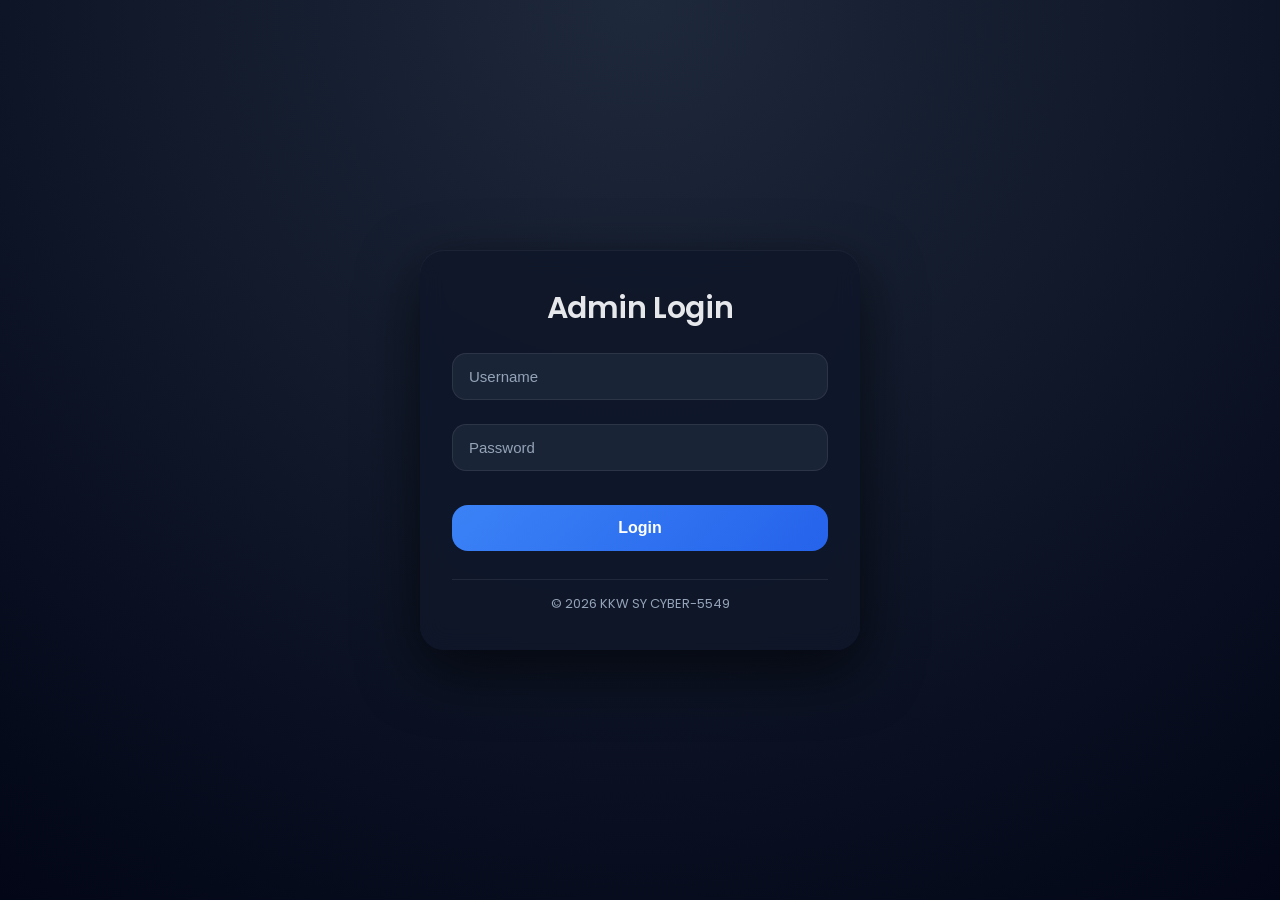
==== admin-login.html @ b3d492e0 "Initial Commit" ====
<!DOCTYPE html>
<html>
<head>
  <title>Admin Login</title>
  <link rel="stylesheet" href="css/style.css">
  <link href="https://fonts.googleapis.com/css2?family=Poppins:wght@400;500;600;700&display=swap" rel="stylesheet">
</head>
<body>

<div class="container">
  <h2>Admin Login</h2>
  <input id="adminUser" placeholder="Username">
  <input id="adminPass" type="password" placeholder="Password">
  <button onclick="login()">Login</button>
  <p id="error" class="error"></p>
  <div class="footer-text">
    © 2026 KKW SY CYBER-5549
  </div>
</div>

<script src="js/admin-login.js"></script></body>
</html>
---- css/style.css ----
/* ===== RESET ===== */
* {
  box-sizing: border-box;
}

/* ===== PAGE BACKGROUND ===== */
body {
  margin: 0;
  min-height: 100vh;
  font-family: system-ui, -apple-system, BlinkMacSystemFont,
               "Segoe UI", Roboto, Helvetica, Arial, sans-serif;
  background: radial-gradient(
    circle at top,
    #1e293b,
    #020617
  );
  display: flex;
  justify-content: center;
  align-items: center;
  color: #e5e7eb;
}

/* ===== CARD ===== */
.container {
  width: 440px;
  max-width: 92vw;
  background: rgba(15, 23, 42, 0.9);
  backdrop-filter: blur(12px);
  padding: 36px 32px;
  border-radius: 24px;
  box-shadow:
    0 20px 60px rgba(0, 0, 0, 0.6),
    inset 0 1px 0 rgba(255, 255, 255, 0.05);
}

/* ===== HEADINGS ===== */
h2 {
  font-family: "Poppins", system-ui, -apple-system, BlinkMacSystemFont,
               "Segoe UI", Roboto, Helvetica, Arial, sans-serif;
  font-size: 30px;
  font-weight: 600;
  letter-spacing: -0.4px;
  text-align: center;
  margin: 0 0 10px;
}

.subtitle {
  font-family: "Poppins", system-ui, sans-serif;
  font-size: 15px;
  font-weight: 500;
  color: #c7d2fe;
  text-align: center;
  margin-bottom: 28px;
}

/* ===== INPUTS & SELECT ===== */
input,
select {
  width: 100%;
  padding: 14px 16px;
  margin: 12px 0;
  border-radius: 14px;
  border: 1px solid rgba(255, 255, 255, 0.08);
  background: rgba(30, 41, 59, 0.8);
  color: #e5e7eb;
  font-size: 15px;
  outline: none;
}

input::placeholder {
  color: #94a3b8;
}

input:focus,
select:focus {
  border-color: #60a5fa;
}

/* ===== BUTTON ===== */
button {
  width: 100%;
  padding: 14px;
  margin-top: 22px;
  border-radius: 16px;
  border: none;
  background: linear-gradient(
    135deg,
    #3b82f6,
    #2563eb
  );
  color: white;
  font-size: 16px;
  font-weight: 600;
  cursor: pointer;
  transition: transform 0.15s ease, box-shadow 0.15s ease;
}

button:hover {
  transform: translateY(-1px);
}


button:active {
  transform: scale(0.98);
}

/* ===== QUIZ OPTIONS ===== */
ul {
  padding: 0;
  margin: 20px 0;
}

li {
  list-style: none;
  padding: 16px;
  margin: 12px 0;
  background: rgba(30, 41, 59, 0.85);
  border-radius: 16px;
  border: 1px solid rgba(255, 255, 255, 0.08);
  cursor: pointer;
  font-size: 15px;
  transition: background 0.2s ease, border 0.2s ease;
}

li:hover {
  background: rgba(51, 65, 85, 0.9);
}

li.selected {
  background: rgba(37, 99, 235, 0.25);
  border: 2px solid #3b82f6;
}

/* ===== META TEXT ===== */
#progress {
  font-size: 13px;
  color: #94a3b8;
  text-align: center;
}

/* ===== ERRORS ===== */
.error {
  color: #fca5a5;
  font-size: 13px;
  margin-top: 8px;
  text-align: center;
}

/* ===== ADMIN LINK ===== */
.admin-link {
  margin-top: 20px;
  text-align: center;
  font-size: 13px;
  color: #93c5fd;
  cursor: pointer;
  text-decoration: underline;
}

/* ===== LEADERBOARD ===== */
#tabs {
  margin-bottom: 14px;
  text-align: center;
}

#tabs button {
  width: auto;
  padding: 8px 18px;
  margin: 4px;
  font-size: 14px;
  border-radius: 999px;
  background: rgba(51, 65, 85, 0.8);
  color: #e5e7eb;
}

#participants li {
  font-size: 14px;
}

.footer-text {
  margin-top: 28px;
  padding-top: 14px;
  border-top: 1px solid rgba(255, 255, 255, 0.08);
  text-align: center;
  font-family: "Poppins", system-ui, sans-serif;
  font-size: 13px;
  font-weight: 400;
  color: #94a3b8;
}

.learn-btn {
  position: fixed;
  top: 16px;
  left: 16px;

  width: 42px;
  height: 42px;

  display: flex;
  align-items: center;
  justify-content: center;

  background: rgba(15, 23, 42, 0.9);
  border: 1px solid rgba(255, 255, 255, 0.15);
  border-radius: 50%;

  font-size: 18px;
  cursor: pointer;

  z-index: 1000; /* ensures it stays above everything */
}


.learn-btn:hover {
  background: rgba(255, 255, 255, 0.2);
}

/* ===== LEARNING HUB GRID ===== */
.learn-grid {
  display: grid;
  grid-template-columns: repeat(2, 1fr);
  gap: 12px;
  margin-top: 20px;
}

/* ===== LEARNING TILE ===== */
.learn-tile {
  display: flex;
  align-items: center;
  justify-content: center;

  padding: 14px 10px;
  border-radius: 14px;

  background: rgba(30, 41, 59, 0.85);
  border: 1px solid rgba(255, 255, 255, 0.1);

  color: #e5e7eb;
  text-decoration: none;
  font-size: 14px;
  font-weight: 500;
  text-align: center;

  transition: background 0.2s ease, transform 0.1s ease;
}

.learn-tile:hover {
  background: rgba(51, 65, 85, 0.95);
  transform: translateY(-1px);
}

#participants {
  padding: 0;
  margin-top: 10px;
}

#participants li {
  display: grid;
  grid-template-columns: 40px 1fr 60px 70px;
  align-items: center;

  padding: 10px 2px;
  margin: 0;

  border-bottom: 1px solid rgba(255,255,255,0.08);
  background: none;
  border-radius: 0;

  font-size: 14px;
}
.rank {
  color: #93c5fd;
  font-weight: 500;
}

.player {
  color: #e5e7eb;
}

.score {
  text-align: center;
  font-weight: 500;
}

.time {
  text-align: right;
  color: #94a3b8;
  font-size: 13px;
}
.leaderboard {
  width: 440px;
  max-width: 92vw;
}
li.correct {
  background: rgba(34, 197, 94, 0.25);
  border: 2px solid #22c55e;
  color: #bbf7d0;
}

li.wrong {
  background: rgba(239, 68, 68, 0.25);
  border: 2px solid #ef4444;
  color: #fecaca;
}
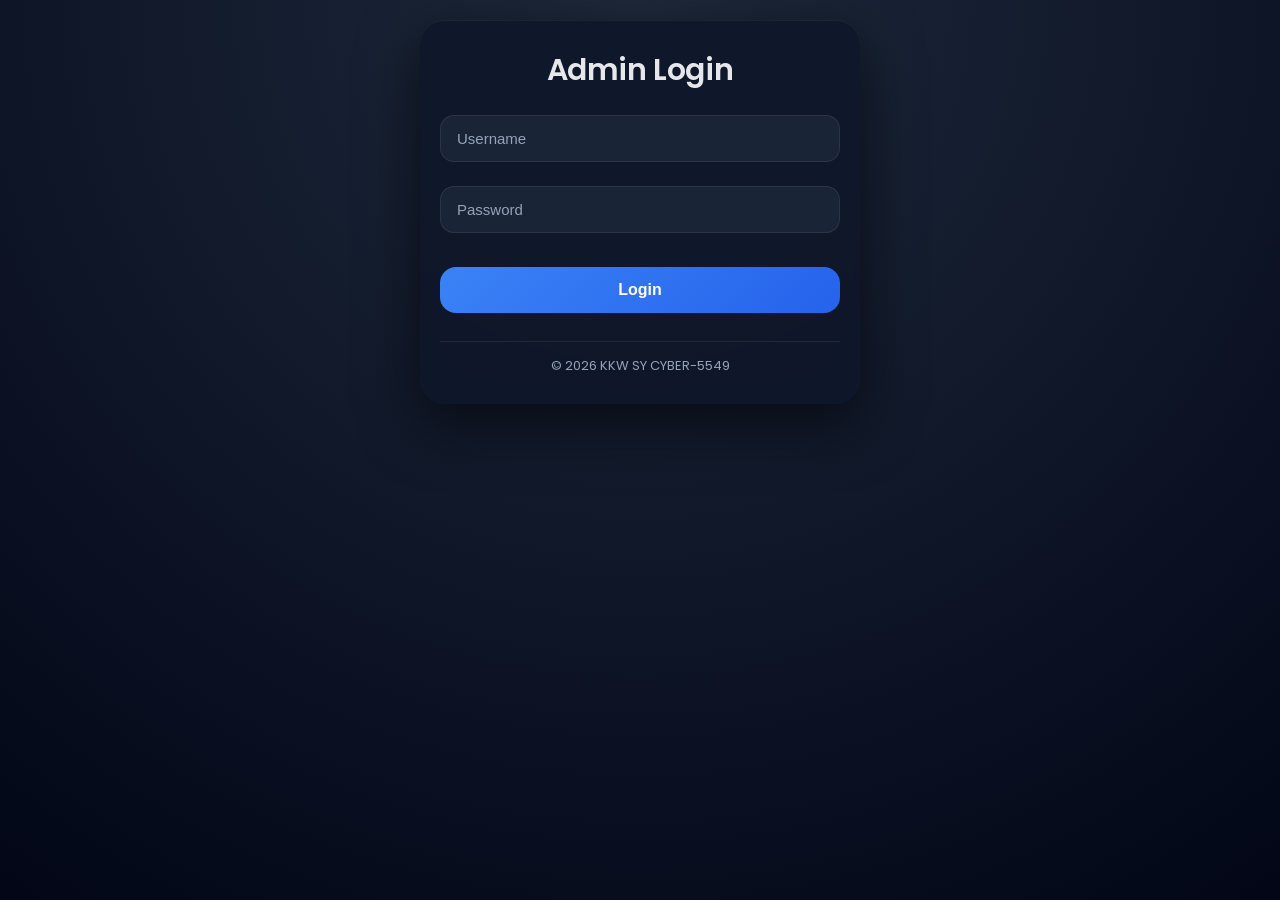
==== commit 2997849a: "UI fix" ====
--- a/admin-login.html
+++ b/admin-login.html
@@ -4,6 +4,7 @@
   <title>Admin Login</title>
   <link rel="stylesheet" href="css/style.css">
   <link href="https://fonts.googleapis.com/css2?family=Poppins:wght@400;500;600;700&display=swap" rel="stylesheet">
+  <meta name="viewport" content="width=device-width, initial-scale=1.0">
 </head>
 <body>
 
--- a/css/style.css
+++ b/css/style.css
@@ -16,17 +16,18 @@
   );
   display: flex;
   justify-content: center;
-  align-items: center;
-  color: #e5e7eb;
+  align-items: flex-start;
+  color: #e5e7eb;
+  padding: 20px 16px;
 }
 
 /* ===== CARD ===== */
 .container {
-  width: 440px;
-  max-width: 92vw;
+  width: 100%;
+  max-width: 440px;
   background: rgba(15, 23, 42, 0.9);
   backdrop-filter: blur(12px);
-  padding: 36px 32px;
+  padding: 28px 20px;
   border-radius: 24px;
   box-shadow:
     0 20px 60px rgba(0, 0, 0, 0.6),
@@ -287,8 +288,8 @@
   font-size: 13px;
 }
 .leaderboard {
-  width: 440px;
-  max-width: 92vw;
+  width: 100%;
+  max-width: 440px;
 }
 li.correct {
   background: rgba(34, 197, 94, 0.25);
@@ -300,4 +301,32 @@
   background: rgba(239, 68, 68, 0.25);
   border: 2px solid #ef4444;
   color: #fecaca;
+}
+
+/* ===== MOBILE ===== */
+@media (max-width: 480px) {
+  h2 {
+    font-size: 24px;
+  }
+
+  button {
+    padding: 12px;
+    font-size: 15px;
+  }
+
+  li {
+    padding: 12px;
+    font-size: 14px;
+  }
+
+  #participants li {
+    grid-template-columns: 30px 1fr 50px 60px;
+    font-size: 13px;
+  }
+
+  .learn-btn {
+    width: 36px;
+    height: 36px;
+    font-size: 15px;
+  }
 }
